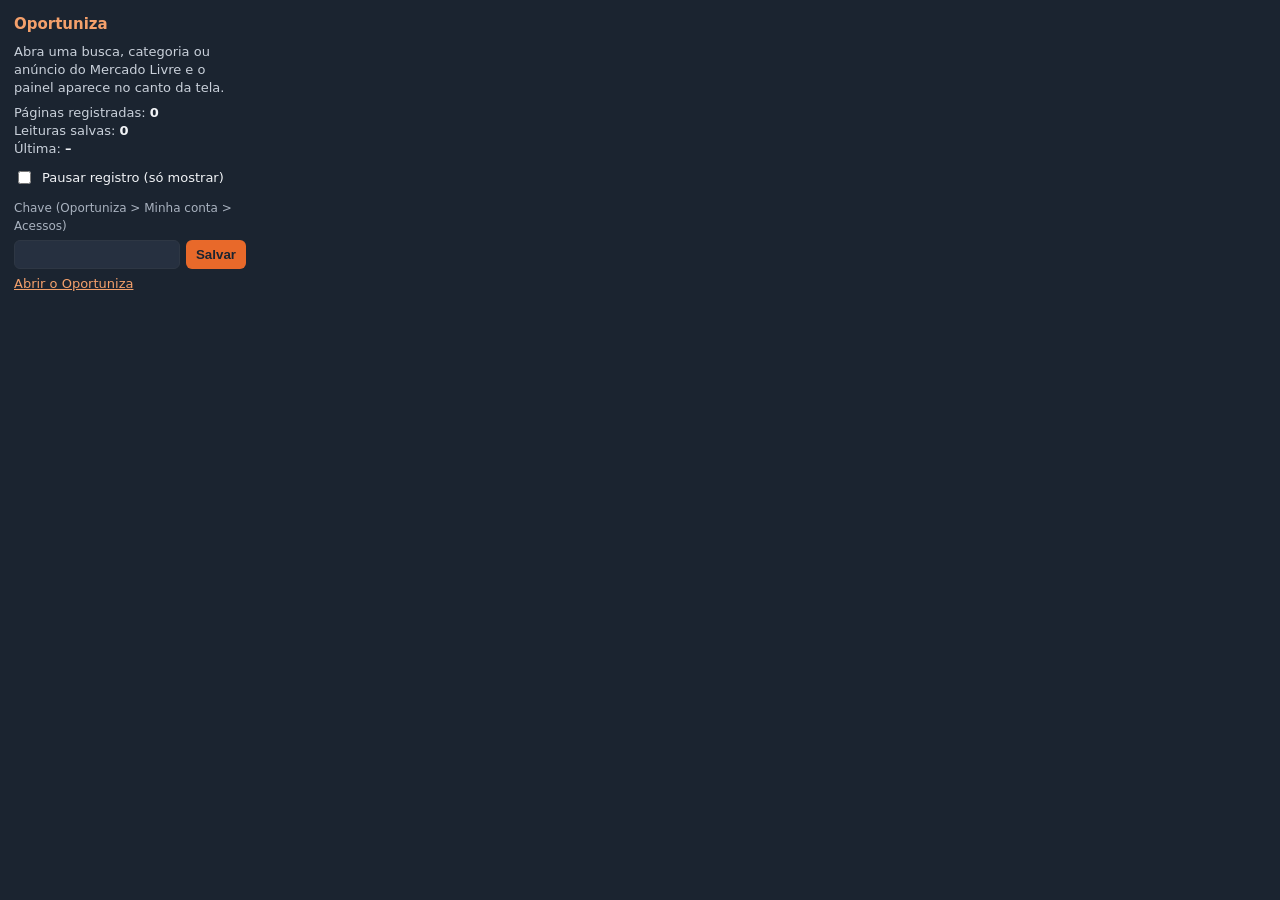
==== extension/popup.html @ 43ca2122 "Oportuniza: página web, extensão, Edge Functions e banco Primeira versão no repositório: página (doc" ====
<!doctype html>
<html lang="pt-BR"><head><meta charset="utf-8"><title>Oportuniza</title>
<style>
body{margin:0;width:260px;font:13px/1.4 system-ui,sans-serif;background:#1B2430;color:#F1F3F6}
main{padding:14px}
h1{font-size:15px;margin:0 0 8px;color:#F4A06B}
p{margin:6px 0;color:#C9D0DA}
b{color:#F1F3F6}
label{display:flex;gap:8px;align-items:center;margin-top:10px;cursor:pointer}
</style></head>
<body><main>
<h1>Oportuniza</h1>
<p>Abra uma busca, categoria ou anúncio do Mercado Livre e o painel aparece no canto da tela.</p>
<p>Páginas registradas: <b id="pages">0</b><br>Leituras salvas: <b id="sent">0</b><br>Última: <b id="last">–</b></p>
<label><input type="checkbox" id="paused"> Pausar registro (só mostrar)</label>
<div style="margin-top:12px"><span style="font-size:12px;color:#A9B2BF">Chave (Oportuniza > Minha conta > Acessos)</span>
<div style="display:flex;gap:6px;margin-top:4px"><input id="key" type="password" style="flex:1;min-width:0;background:#263040;color:#F1F3F6;border:1px solid #2E3744;border-radius:6px;padding:6px"><button id="save" style="background:#E8692A;color:#1B2430;border:0;border-radius:6px;padding:6px 10px;font-weight:600;cursor:pointer">Salvar</button></div>
<p id="kmsg" style="font-size:12px"></p></div>
<p><a href="https://andrecosolin.github.io/Oportuniza/" target="_blank" style="color:#F4A06B">Abrir o Oportuniza</a></p>
</main>
<script src="popup.js"></script>
</body></html>
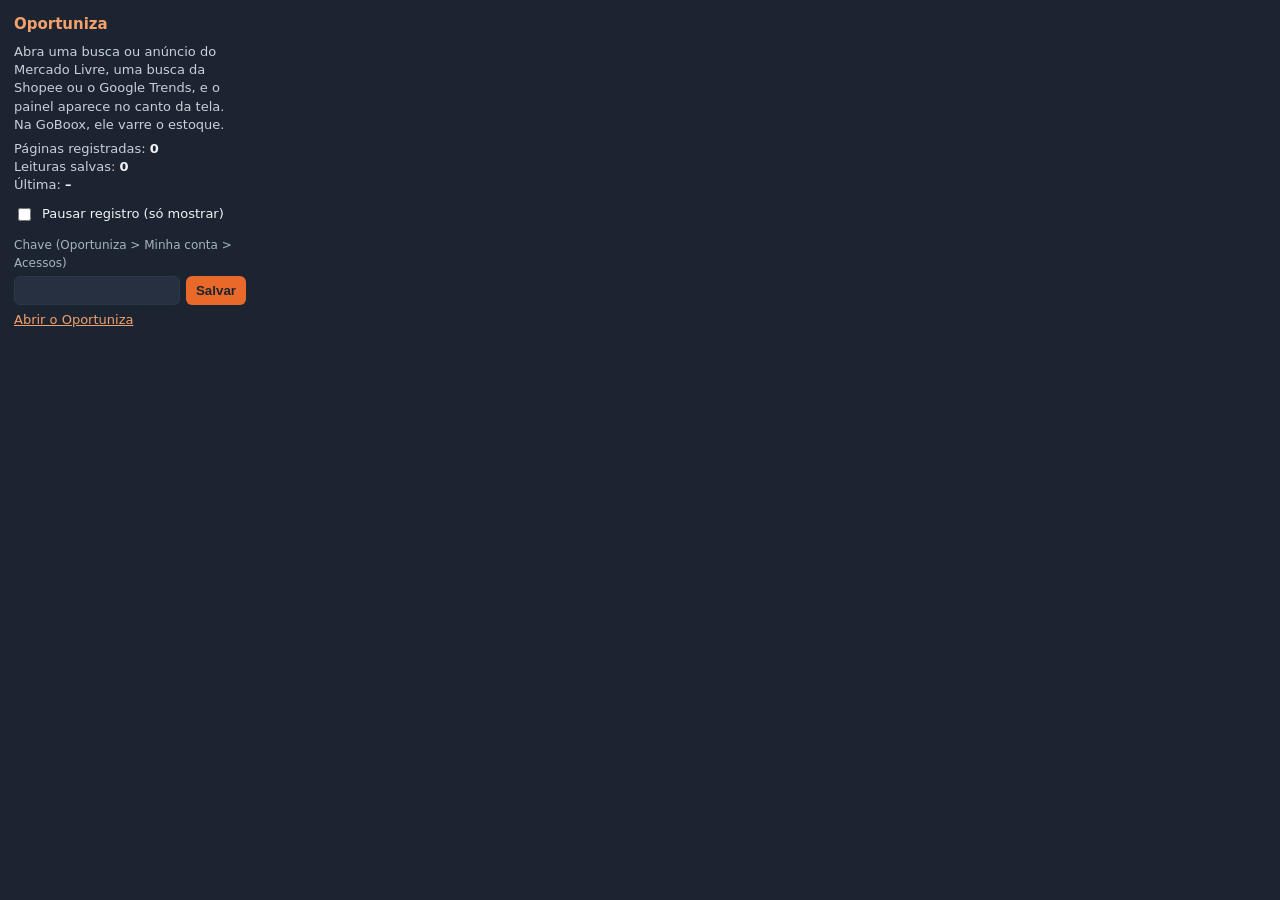
==== commit eb74f479: "Shopee e Google Trends pela extensão - Extensão 1.7: lê a busca da Shopee (vendidos, preço, cidade) " ====
--- a/extension/popup.html
+++ b/extension/popup.html
@@ -10,7 +10,7 @@
 </style></head>
 <body><main>
 <h1>Oportuniza</h1>
-<p>Abra uma busca, categoria ou anúncio do Mercado Livre e o painel aparece no canto da tela.</p>
+<p>Abra uma busca ou anúncio do Mercado Livre, uma busca da Shopee ou o Google Trends, e o painel aparece no canto da tela. Na GoBoox, ele varre o estoque.</p>
 <p>Páginas registradas: <b id="pages">0</b><br>Leituras salvas: <b id="sent">0</b><br>Última: <b id="last">–</b></p>
 <label><input type="checkbox" id="paused"> Pausar registro (só mostrar)</label>
 <div style="margin-top:12px"><span style="font-size:12px;color:#A9B2BF">Chave (Oportuniza > Minha conta > Acessos)</span>
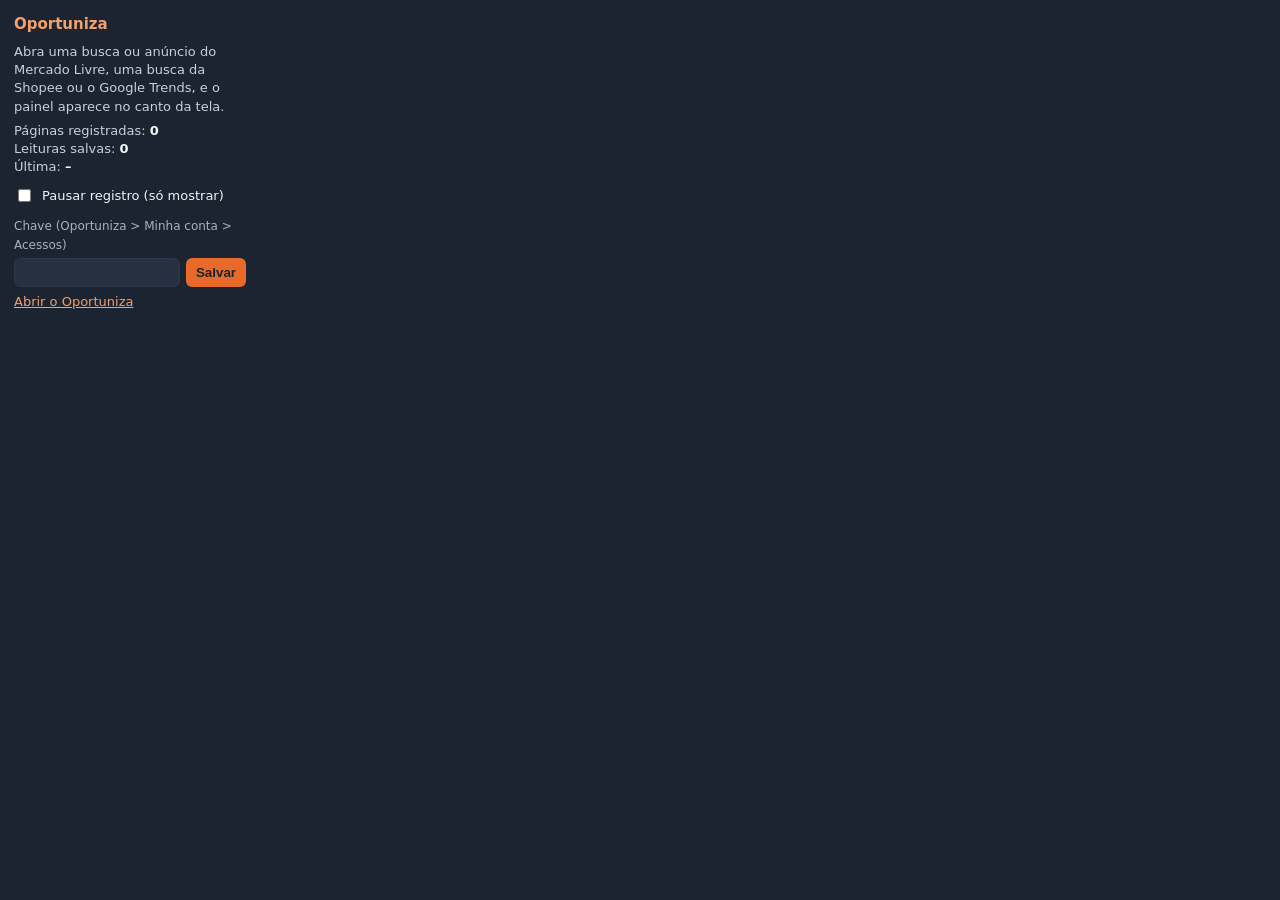
==== commit 03845462: "Remove o agente de estoque da GoBoox Tira a aba Agente, as ações sync/apply/ignore/agent da função p" ====
--- a/extension/popup.html
+++ b/extension/popup.html
@@ -10,7 +10,7 @@
 </style></head>
 <body><main>
 <h1>Oportuniza</h1>
-<p>Abra uma busca ou anúncio do Mercado Livre, uma busca da Shopee ou o Google Trends, e o painel aparece no canto da tela. Na GoBoox, ele varre o estoque.</p>
+<p>Abra uma busca ou anúncio do Mercado Livre, uma busca da Shopee ou o Google Trends, e o painel aparece no canto da tela.</p>
 <p>Páginas registradas: <b id="pages">0</b><br>Leituras salvas: <b id="sent">0</b><br>Última: <b id="last">–</b></p>
 <label><input type="checkbox" id="paused"> Pausar registro (só mostrar)</label>
 <div style="margin-top:12px"><span style="font-size:12px;color:#A9B2BF">Chave (Oportuniza > Minha conta > Acessos)</span>
